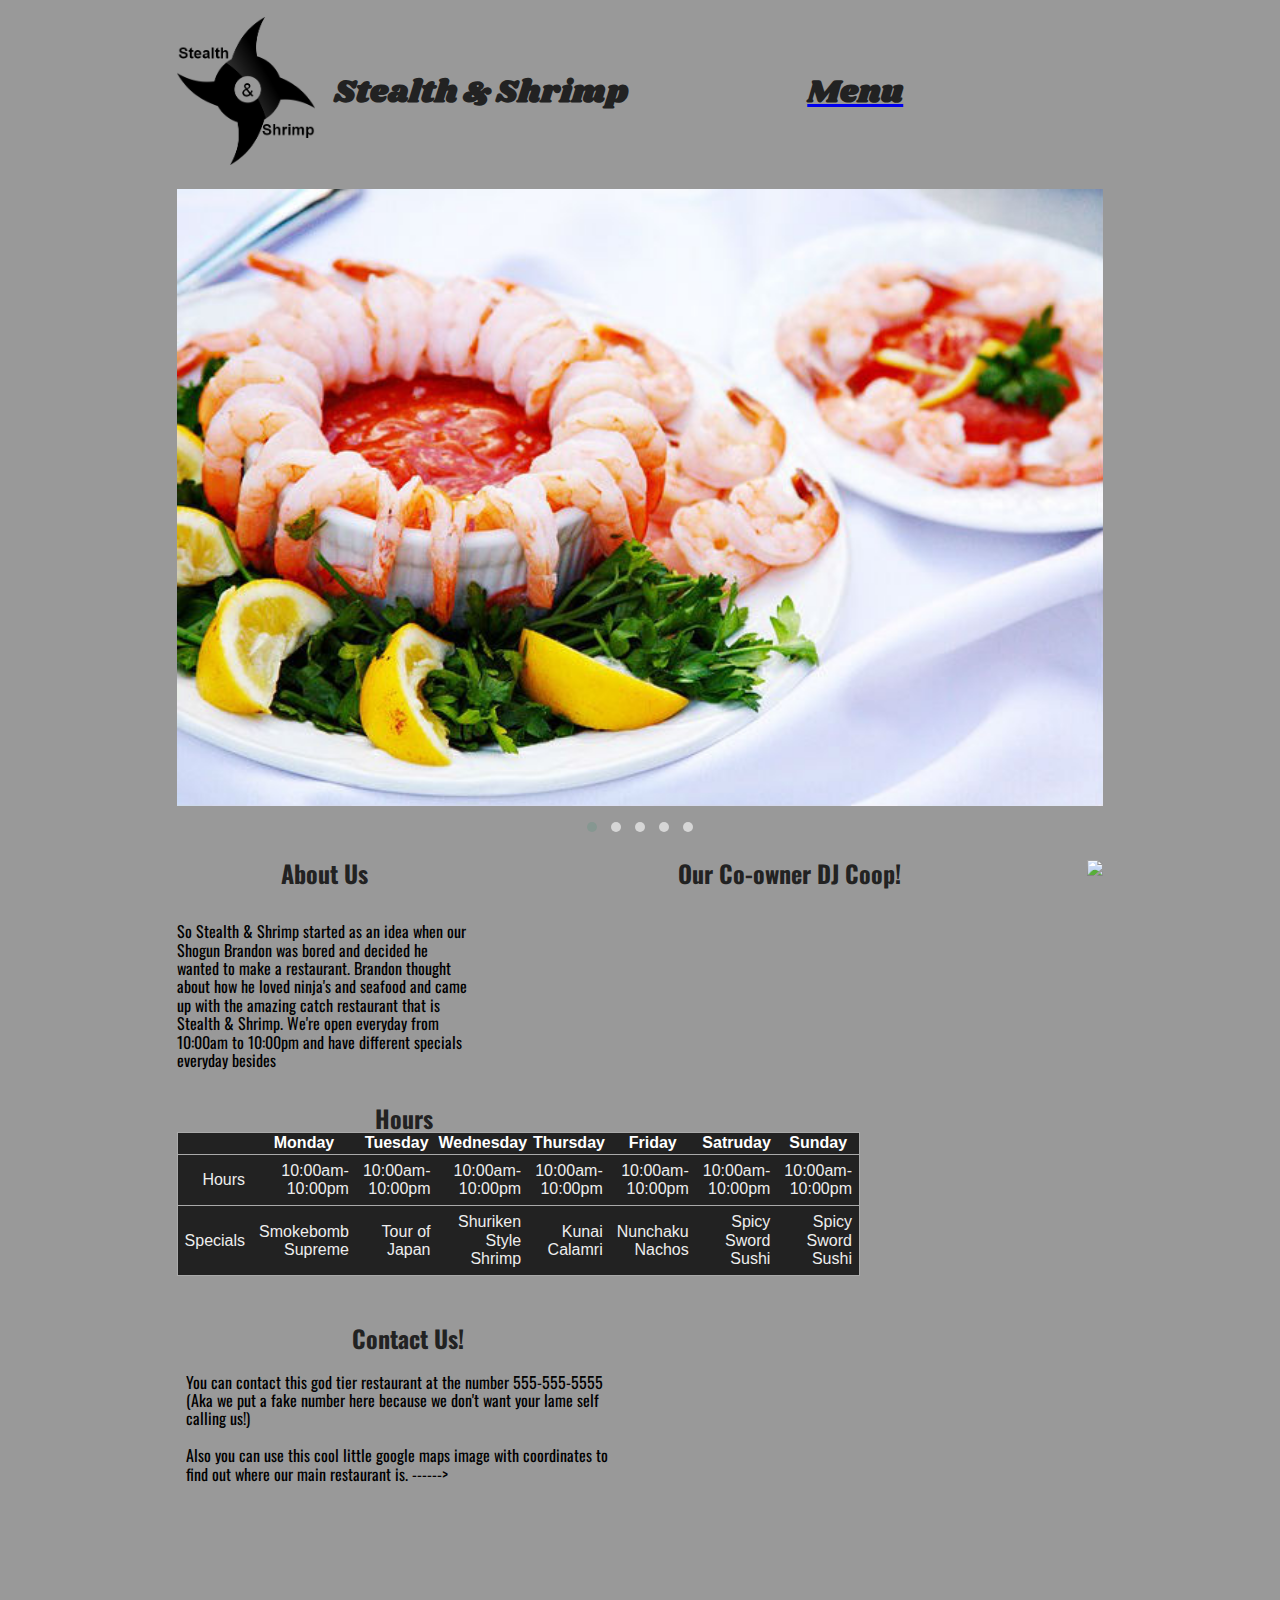
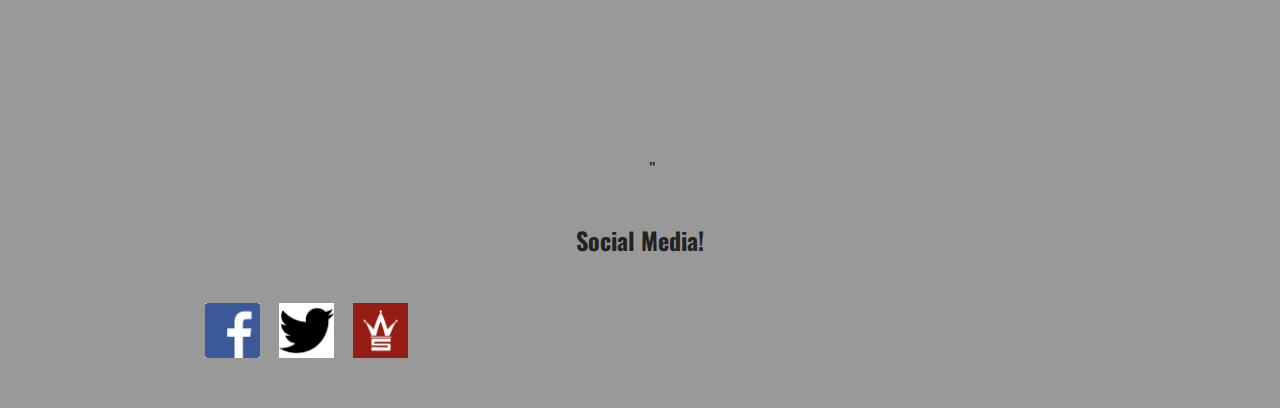
==== index.html @ 4ba066fa "Add files via upload" ====
<!DOCTYPE html>

<html lang="en">
<head>
  <!-- metadata -->
  <meta charset="utf-8">
  <meta name="viewport" content="width=device-width, initial-scale=1">

  <!-- page title -->
  <title>Stealth & Shrimp</title>

  <!-- styles -->
  <link rel="stylesheet" href="css/normalize.css">
  <link rel="stylesheet" href="css/odin.css">
  <link rel="stylesheet" href="css/main.css">
  <link rel="stylesheet" href="css/owl.carousel.min.css">
  <link rel="stylesheet" href="css/owl.theme.default.min.css">
  <link href="https://fonts.googleapis.com/css?family=Lobster|Oswald|Shrikhand" rel="stylesheet">
</head>

<body class="">

  <!-- start making your grid here -->

<div class="row">
  <div class="col-sm-2">
  <img src="img/logo.png" alt="Logo">
  </div>
  <div class="col-sm-6 center-horizaontal center-vertical">
  <h1>  Stealth & Shrimp </h1>
  </div>
  <div class="col-sm-4 center-horizaontal center-vertical">
   <a href="file:///H:/2016-11-16_Restaurant/indexm.html"><h1> Menu</h1></a>
  </div>
</div>

</header>


<main>
  <div class="row">
    <div class="col-sm-12">
      <div class="owl-carousel">
        <div class="item"><img src="img/ss.jpg"></div>
        <div class="item"><img src="img/squid.jpg"></div>
        <div class="item"><img src="img/shrimp.jpg"></div>
        <div class="item"><img src="img/salmon.jpg"></div>
        <div class="item"><img src="img/sushi.jpg"></div>
      </div>
    </div>
</div>

<div class="row">
  <div class="col-sm-4 center-horizaontal">
  <h2 class="center"> About Us </h2><br>
  <p> So Stealth & Shrimp started as an idea when our Shogun Brandon was bored and decided he wanted to make a restaurant. Brandon thought about how he loved ninja's and seafood and came up with the amazing catch restaurant that is Stealth & Shrimp. We're open everyday from 10:00am to 10:00pm and have different specials everyday besides</p>
</div>
  <div class="col-sm-8 center-horizontal">
    <h2 class="center"> Our Co-owner DJ Coop! </h2> <br>
    <div class="item"><img src="img/owner.jpg"></div>
  </div>
</div>

<div class="col-sm-3">
</div>


<div class="row">
  <div class="col-sm-6 center-horizaontal">
  <h2 class="center"> Hours </h2>

    <table>
      <thead>
        <tr>
          <th>     </th>
          <th> Monday </th>
          <th> Tuesday </th>
          <th> Wednesday </th>
          <th> Thursday </th>
          <th> Friday </th>
          <th> Satruday </th>
          <th> Sunday </th>
        </tr>
      </thead>

      <tbody>
      <tr>
        <td> Hours </td>
        <td>10:00am-10:00pm</td>
        <td>10:00am-10:00pm</td>
        <td>10:00am-10:00pm</td>
        <td>10:00am-10:00pm</td>
        <td>10:00am-10:00pm</td>
        <td>10:00am-10:00pm</td>
        <td>10:00am-10:00pm</td>
      </tr>
        <td> Specials </td>
        <td> Smokebomb Supreme </td>
        <td> Tour of Japan </td>
        <td> Shuriken Style Shrimp </td>
        <td> Kunai Calamri </td>
        <td> Nunchaku Nachos </td>
        <td> Spicy Sword Sushi </td>
        <td> Spicy Sword Sushi </td>

    </tbody>

      </table>


    </div>

<div class="row">
  <div class="col-sm-6">
  <h2 class="text-center"> Contact Us! </h2>
<p> You can contact this god tier restaurant at the number 555-555-5555 (Aka we put a fake number here because we don't want your lame self calling us!) <br> <br>
   Also you can use this cool little google maps image with coordinates to find out where our main restaurant is. ------>

</div>

<div class="col-sm-6">
  <iframe src="https://www.google.com/maps/embed?pb=!1m18!1m12!1m3!1d1774.6848243214715!2d139.75269363673684!3d35.67933291418543!2m3!1f0!2f0!3f0!3m2!1i1024!2i768!4f13.1!3m3!1m2!1s0x60188bf50f709577%3A0x57c31046636ba26c!2zSmFwYW4sIOOAkjEwMC0wMDAxIFTFjWt5xY0tdG8sIENoaXlvZGEta3UsIENoaXlvZGEsIDEsIOeah-Wxheato-mWgA!5e0!3m2!1sen!2sus!4v1481137662036" width="600" height="450" frameborder="0" style="border:0" allowfullscreen></iframe>"
</div>

<footer>

<div class="row">
  <div class="col-sm-12">
  <h2 class="text-center"> Social Media! </h2>
  </div>

<div class="row">
  <div class="col-sm-1">
  <div class="item"><img src="img/facebook.png"></div>
</div>

  <div class="col-sm-1">
  <div class="item"><img src="img/twitter.png"></div>
</div>


<div class="col-sm-1">
<div class="item"><img src="img/worldstar.png"></div>
</div>





  <!-- include any javascript below this line -->

  <script src="js/jquery-2.1.4.min.js"></script>
  <script src="js/owl.carousel.min.js"></script>
  <script>
  $(document).ready(function() {
    $('.owl-carousel').owlCarousel({
        items : 1,
        autoplay : true,
        autoplaytimeout : 3000,
        autoplayhoveerpause : true,
        nav : false,
        loop : true,
        margin : 10,
        dots : true,

    })
   })
  </script>

</body>
</html>
---- css/odin.css ----
/* resets */

html {
    box-sizing: border-box;
}

*, *:before, *:after {
    box-sizing: inherit;

    /* technique from https://css-tricks.com/box-sizing/ */
}


/* container styles */

.container-sm,
.container-md,
.container-lg,
.container-xl {
  margin: 0 auto;
  padding: 0 0.7rem;
}

.container-xl {
  max-width: 1200px;
}

.container-lg {
  max-width: 960px;
}

.container-md {
  max-width: 720px;
}

.container-sm {
  max-width: 480px;
}


/* grid styles */

.row {
  display: flex;
  flex-direction: row;
  flex-wrap: wrap;
}

.row > *
{
  padding: 0.6rem;
  position: relative;
  width: 100%;
}

.row.gutter-default > * {
  padding: 0.6rem;
}

.row.gutter-double > * {
  padding: 1.2rem;
}

.row.gutter-none > * {
  padding: 0;
}

.col-xs-1 { width: 8.333333%; }
.col-xs-2 { width: 16.666666%; }
.col-xs-3 { width: 25%; }
.col-xs-4 { width: 33.333333%; }
.col-xs-5 { width: 41.666666%; }
.col-xs-6 { width: 50%; }
.col-xs-7 { width: 58.333333%; }
.col-xs-8 { width: 66.666666%; }
.col-xs-9 { width: 75%; }
.col-xs-10 { width: 83.333333%; }
.col-xs-11 { width: 91.666666%; }
.col-xs-12 { width: 100%; }

@media (min-width: 480px) {
  .col-sm-1 { width: 8.333333%; }
  .col-sm-2 { width: 16.666666%; }
  .col-sm-3 { width: 25%; }
  .col-sm-4 { width: 33.333333%; }
  .col-sm-5 { width: 41.666666%; }
  .col-sm-6 { width: 50%; }
  .col-sm-7 { width: 58.333333%; }
  .col-sm-8 { width: 66.666666%; }
  .col-sm-9 { width: 75%; }
  .col-sm-10 { width: 83.333333%; }
  .col-sm-11 { width: 91.666666%; }
  .col-sm-12 { width: 100%; }
}

@media (min-width: 720px) {
  .col-md-1 { width: 8.333333%; }
  .col-md-2 { width: 16.666666%; }
  .col-md-3 { width: 25%; }
  .col-md-4 { width: 33.333333%; }
  .col-md-5 { width: 41.666666%; }
  .col-md-6 { width: 50%; }
  .col-md-7 { width: 58.333333%; }
  .col-md-8 { width: 66.666666%; }
  .col-md-9 { width: 75%; }
  .col-md-10 { width: 83.333333%; }
  .col-md-11 { width: 91.666666%; }
  .col-md-12 { width: 100%; }
}

@media (min-width: 960px) {
  .col-lg-1 { width: 8.333333%; }
  .col-lg-2 { width: 16.666666%; }
  .col-lg-3 { width: 25%; }
  .col-lg-4 { width: 33.333333%; }
  .col-lg-5 { width: 41.666666%; }
  .col-lg-6 { width: 50%; }
  .col-lg-7 { width: 58.333333%; }
  .col-lg-8 { width: 66.666666%; }
  .col-lg-9 { width: 75%; }
  .col-lg-10 { width: 83.333333%; }
  .col-lg-11 { width: 91.666666%; }
  .col-lg-12 { width: 100%; }
}

.row.reverse {
  flex-direction: row-reverse;
}

@media (max-width: 479px) {
  .row.reverse-xs {
    flex-direction: row-reverse;
  }
}

@media (min-width: 480px) and (max-width: 719px) {
  .row.reverse-sm {
    flex-direction: row-reverse;
  }
}

@media (min-width: 720px) and (max-width: 959px) {
  .row.reverse-md {
    flex-direction: row-reverse;
  }
}

@media (min-width: 960px) {
  .row.reverse-lg {
    flex-direction: row-reverse;
  }
}


/* positioning helper classes */

.center-vertical,
.center-horizontal,
.push-left,
.push-right {
  display: flex;
}

.center-vertical {
  align-items: center;
}

.center-horizontal {
  justify-content: center;
}

.push-left {
  justify-content: flex-start;
}

.push-right {
  justify-content: flex-end;
}

.upper-left,
.upper-right,
.lower-right,
.lower-left {
  position: absolute;
}

.upper-left,
.gutter-default .upper-left {
  top: 0.6rem;
  left: 0.6rem;
}

.gutter-double .upper-left {
  top: 1.2rem;
  left: 1.2rem;
}

.gutter-none .upper-left {
  top: 0;
  left: 0;
}

.upper-right,
.gutter-default .upper-right {
  top: 0.6rem;
  right: 0.6rem;
}

.gutter-double .upper-right {
  top: 1.2rem;
  right: 1.2rem;
}

.gutter-none .upper-right {
  top: 0;
  right: 0;
}

.lower-right,
.gutter-default .lower-right {
  bottom: 0.6rem;
  right: 0.6rem;
}

.gutter-double .lower-right {
  bottom: 1.2rem;
  right: 1.2rem;
}

.gutter-none .lower-right {
  bottom: 0;
  right: 0;
}

.lower-left,
.gutter-default .lower-left {
  bottom: 0.6rem;
  left: 0.6rem;
}

.gutter-double .lower-left {
  bottom: 1.2rem;
  left: 1.2rem;
}

.gutter-none .lower-left {
  bottom: 0;
  left: 0;
}


/* responsive features */
img,
iframe,
video {
  max-width: 100%;
}

/* responsive helper classes */

@media (max-width: 479px) {
  .hide-xs,
  .show-sm-only,
  .show-md-only,
  .show-lg-only {
    display: none;
  }
}

@media (min-width: 480px) and (max-width: 719px) {
  .hide-sm,
  .show-xs-only,
  .show-md-only,
  .show-lg-only {
    display: none;
  }
}

@media (min-width: 720px) and (max-width: 959px) {
  .hide-md,
  .show-xs-only,
  .show-sm-only,
  .show-lg-only {
    display: none;
  }
}

@media (min-width: 960px) {
  .hide-lg,
  .show-xs-only,
  .show-sm-only,
  .show-md-only {
    display: none;
  }
}


/* other helper classes */
.right {
  float: right;
  margin-left: 1.2rem;
  margin-bottom: 1.2rem;
}

.left {
  float: left;
  margin-right: 1.2rem;
  margin-bottom: 1.2rem;
}

.clear {
  clear: both;
}

.center {
  display: block;
  margin: 0 auto;
}

.text-left {
  text-align: left;
}

.text-right {
  text-align: right;
}

.text-center {
  text-align: center;
}

.text-justify {
  text-align: justify;
}


/* apply .show-gridlines to body when creating initial grid or when debugging */
.show-gridlines .row > * {
  border: 1px solid #bbb;
}
---- css/main.css ----
/*** sectioning elements ***/

body {
  background-color: #999;
  margin-left: auto;
  margin-right: auto;
  max-width: 960px;
  padding: 7px;

}

header {
  background-color: #111;

}

main {

}

footer {

}

nav {

}

section {

}

aside {

}


/**** content styles ***/

h1 {
  color: #222;
  font-family: 'Shrikhand', cursive;

}

h2 {
  color: #222;
  font-family: 'Oswald', sans-serif;

}

h2.center {
  text-align: center;
}

h3 {

}

h4 {

}

h5 {

}

h6 {

}

p {
font-family: 'Oswald', sans-serif;
}

blockquote {

}

ol {

}

ul {

}

li {

}

thead {

}

table {
  border-collapse: collapse;
}

tr {
  border: 1px solid #aaaaaa;
  margin: 7px;
}

th {
  background-color: #222;
  color: #fff;

}

td {
    padding: 7px;
    text-align: right;
    color: #eee;
    background-color: #222;

}

@media (max-width: 600px) {
  table {
      width: 100%;
  }

  td:before {
      content: attr(aria-label);
      float: left;
      font-weight: bold;
    }
/*** image styles ***/

img  {

}


/*** link styles ***/

a:link {
  color: #fff;

}

a:visited {
  color

}

a:hover {

}

a:active {

}
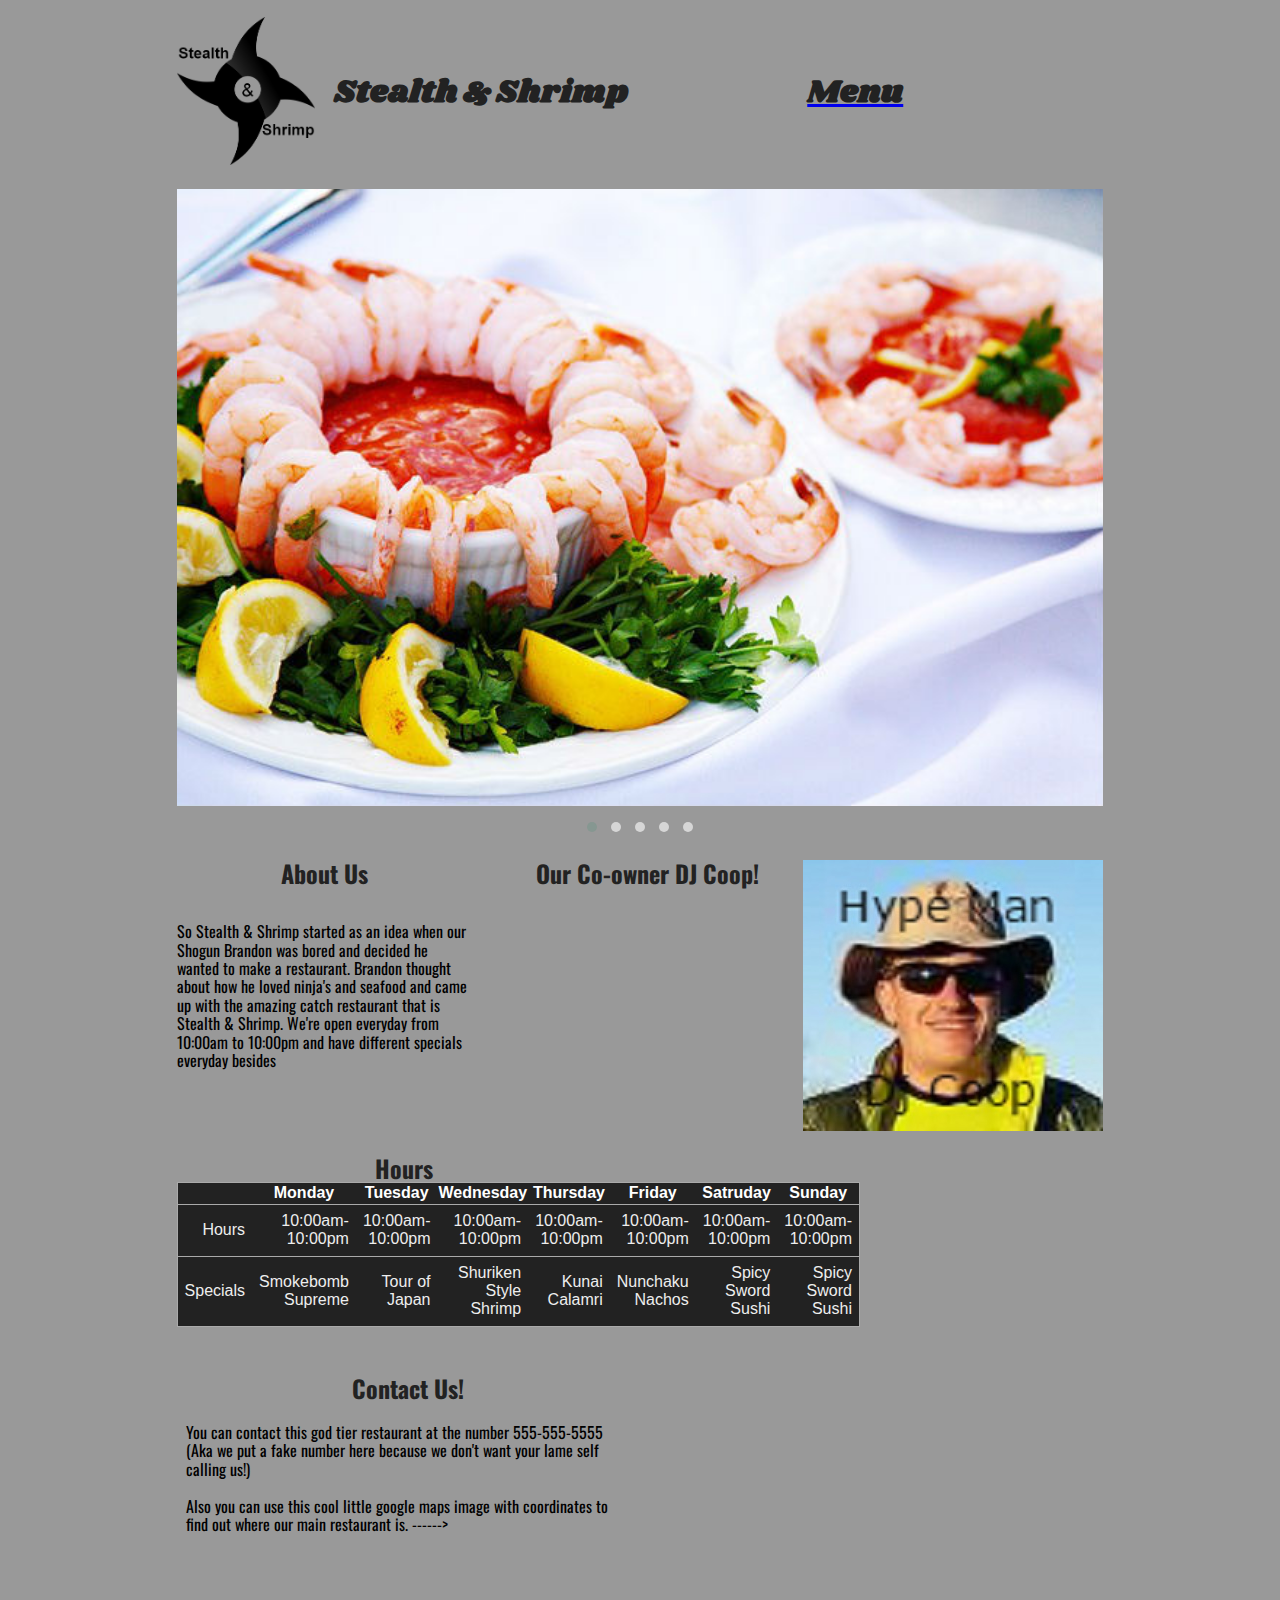
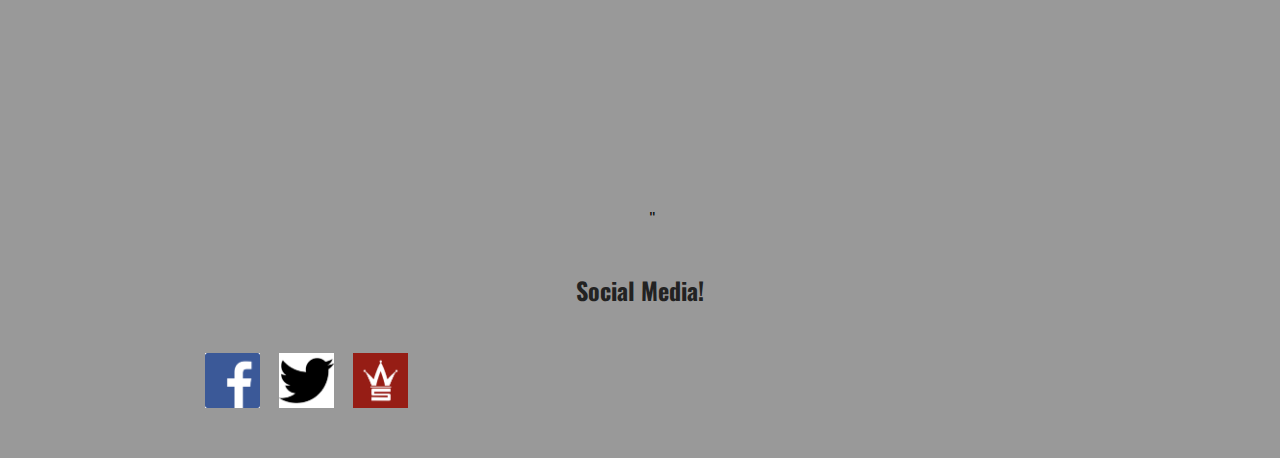
==== commit 02f803a0: "Update index.html" ====
--- a/index.html
+++ b/index.html
@@ -30,7 +30,7 @@
   <h1>  Stealth & Shrimp </h1>
   </div>
   <div class="col-sm-4 center-horizaontal center-vertical">
-   <a href="file:///H:/2016-11-16_Restaurant/indexm.html"><h1> Menu</h1></a>
+   <a href="indexm.html"><h1> Menu</h1></a>
   </div>
 </div>
 
@@ -57,7 +57,7 @@
 </div>
   <div class="col-sm-8 center-horizontal">
     <h2 class="center"> Our Co-owner DJ Coop! </h2> <br>
-    <div class="item"><img src="img/owner.jpg"></div>
+    <div class="item"><img src="img/owner.JPG"></div>
   </div>
 </div>
 
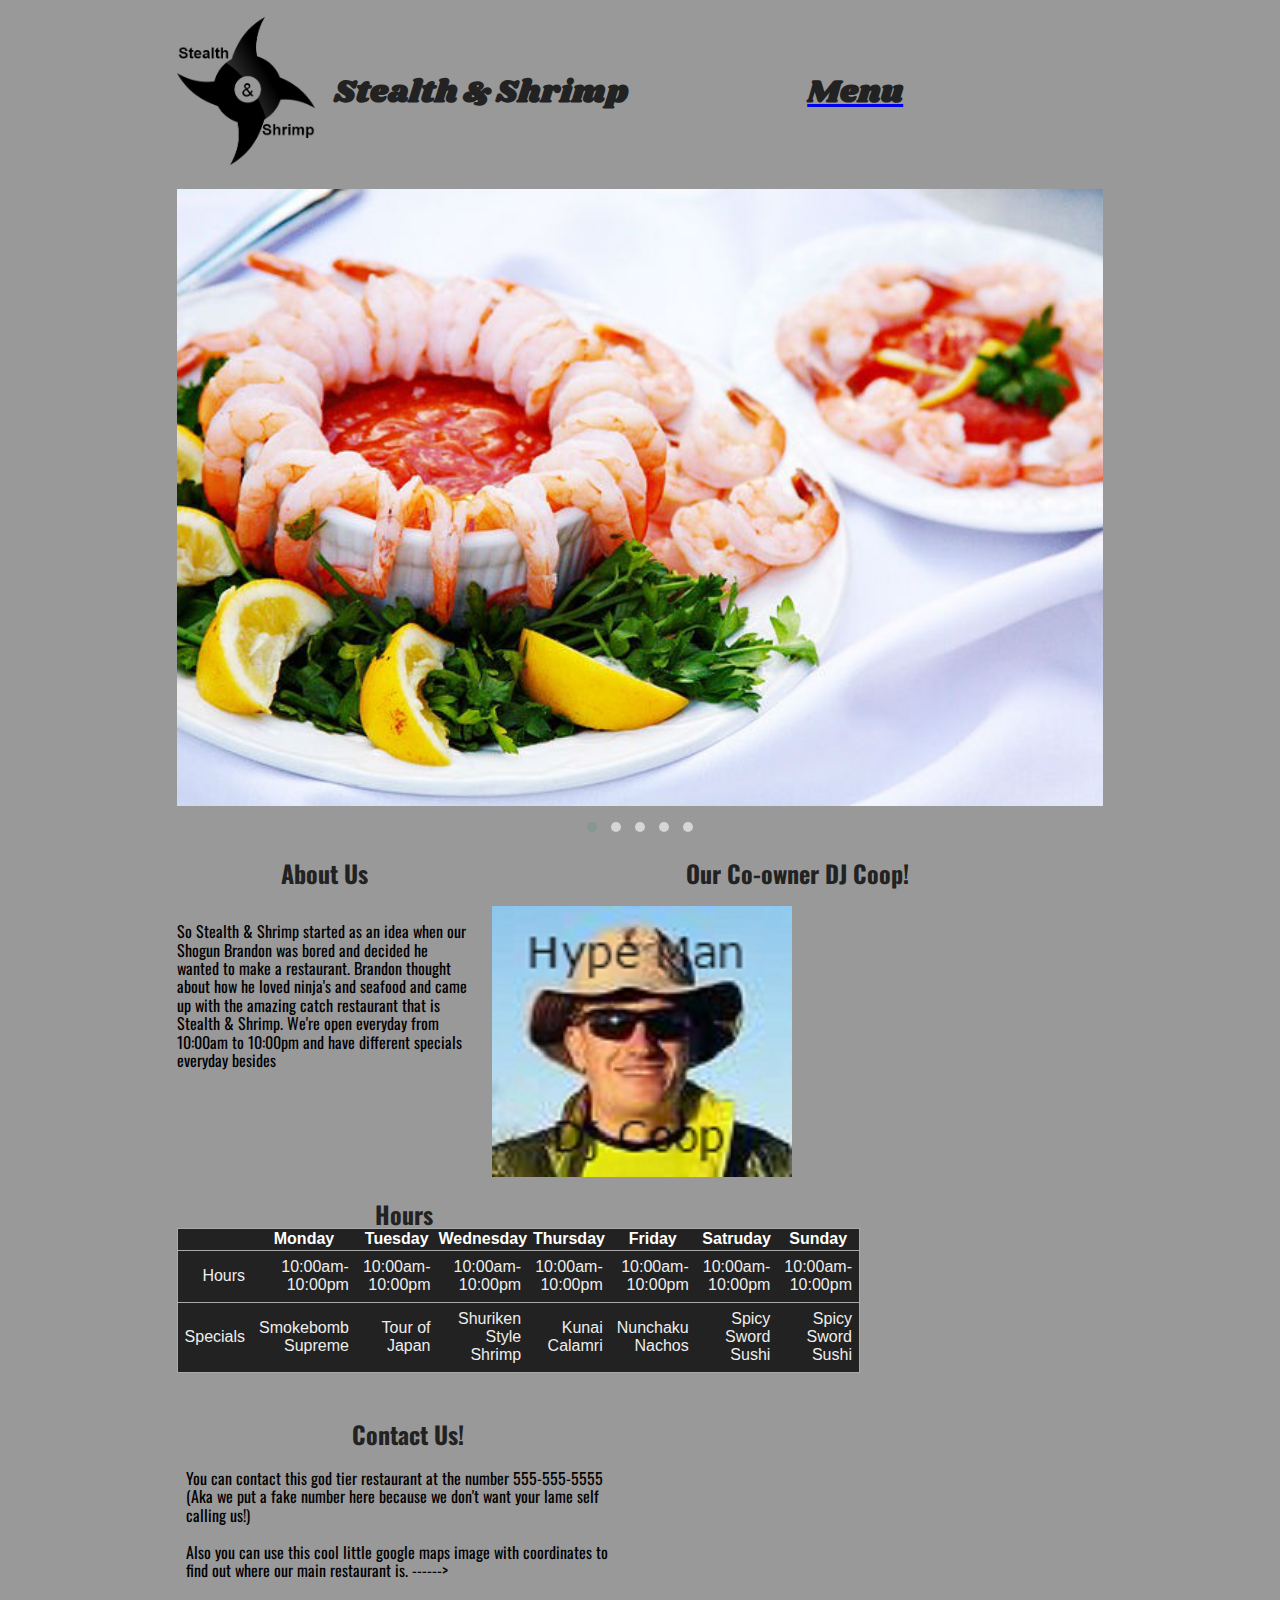
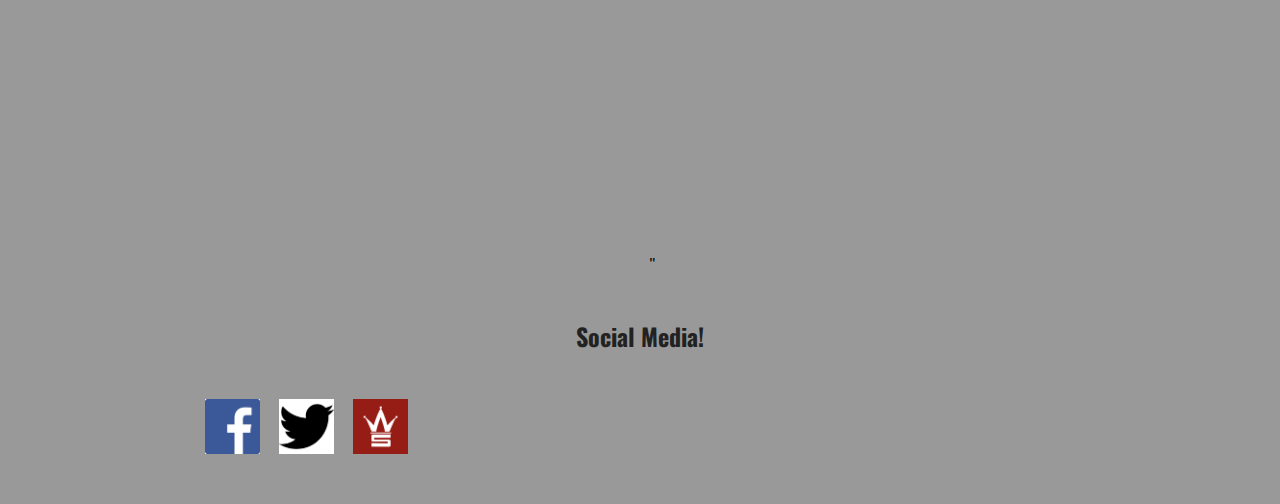
==== commit 2f024a6e: "Update index.html" ====
--- a/index.html
+++ b/index.html
@@ -6,7 +6,7 @@
   <meta charset="utf-8">
   <meta name="viewport" content="width=device-width, initial-scale=1">
 
-  <!-- page title -->
+  <!-- page title --> 
   <title>Stealth & Shrimp</title>
 
   <!-- styles -->
@@ -55,7 +55,7 @@
   <h2 class="center"> About Us </h2><br>
   <p> So Stealth & Shrimp started as an idea when our Shogun Brandon was bored and decided he wanted to make a restaurant. Brandon thought about how he loved ninja's and seafood and came up with the amazing catch restaurant that is Stealth & Shrimp. We're open everyday from 10:00am to 10:00pm and have different specials everyday besides</p>
 </div>
-  <div class="col-sm-8 center-horizontal">
+  <div class="col-sm-8">
     <h2 class="center"> Our Co-owner DJ Coop! </h2> <br>
     <div class="item"><img src="img/owner.JPG"></div>
   </div>
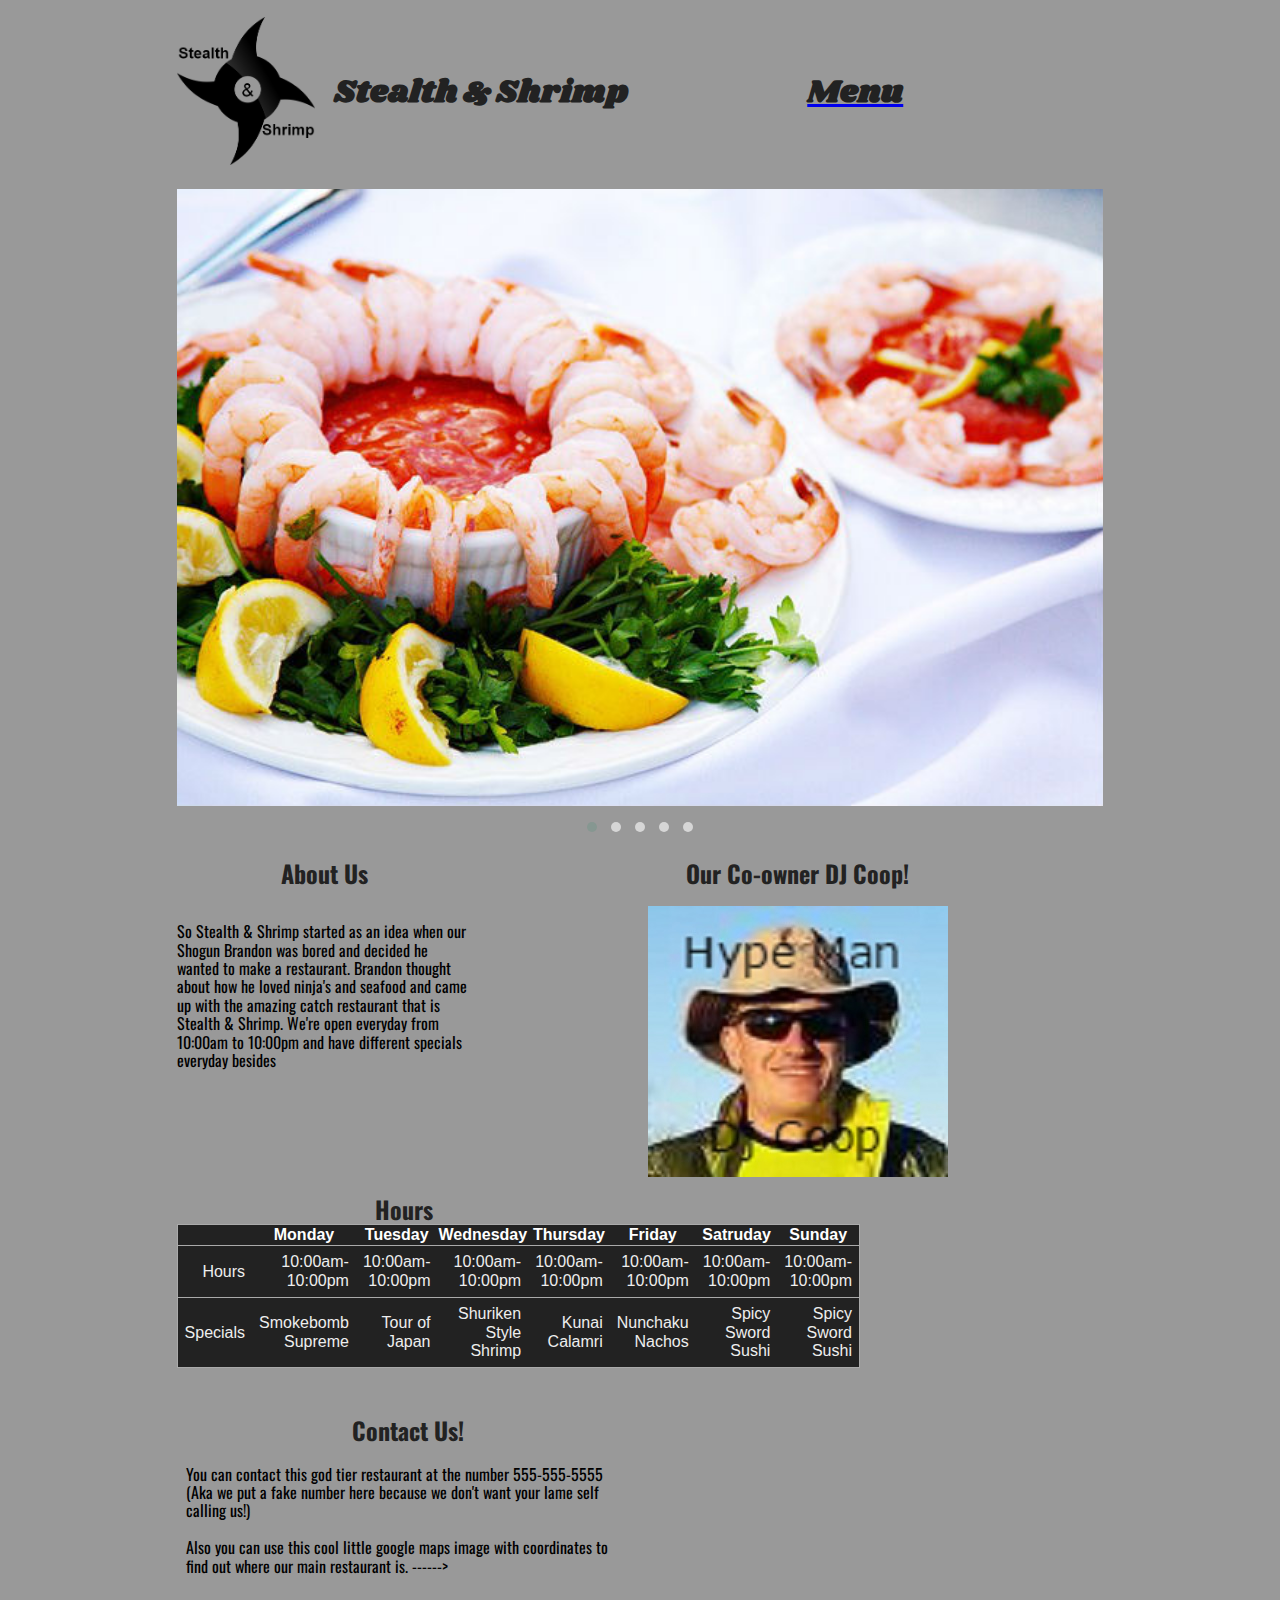
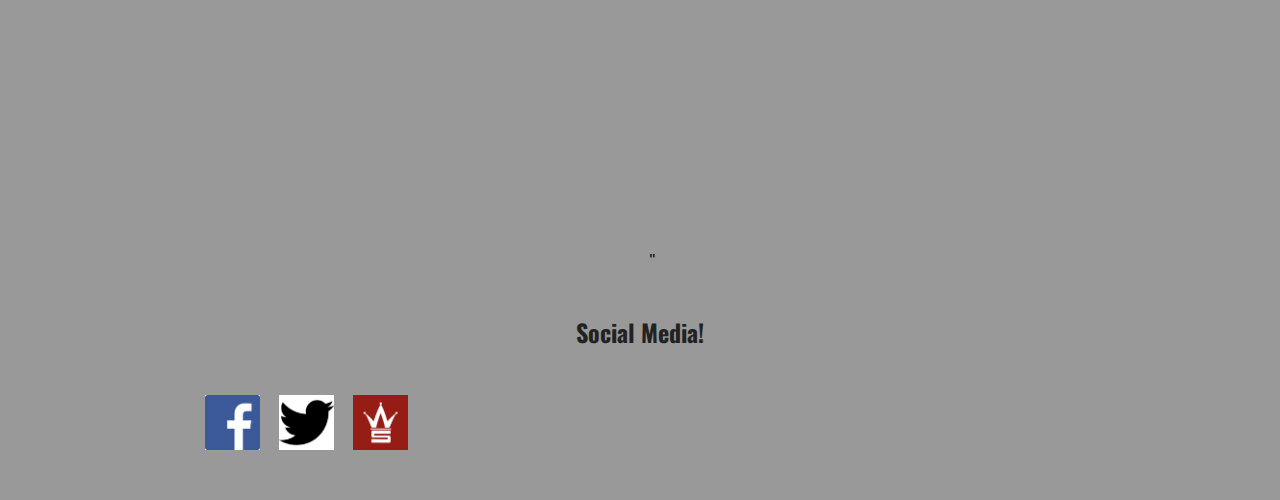
==== commit 17df9a9b: "Update index.html" ====
--- a/index.html
+++ b/index.html
@@ -57,7 +57,7 @@
 </div>
   <div class="col-sm-8">
     <h2 class="center"> Our Co-owner DJ Coop! </h2> <br>
-    <div class="item"><img src="img/owner.JPG"></div>
+  <img class="center" src="img/owner.JPG">
   </div>
 </div>
 
